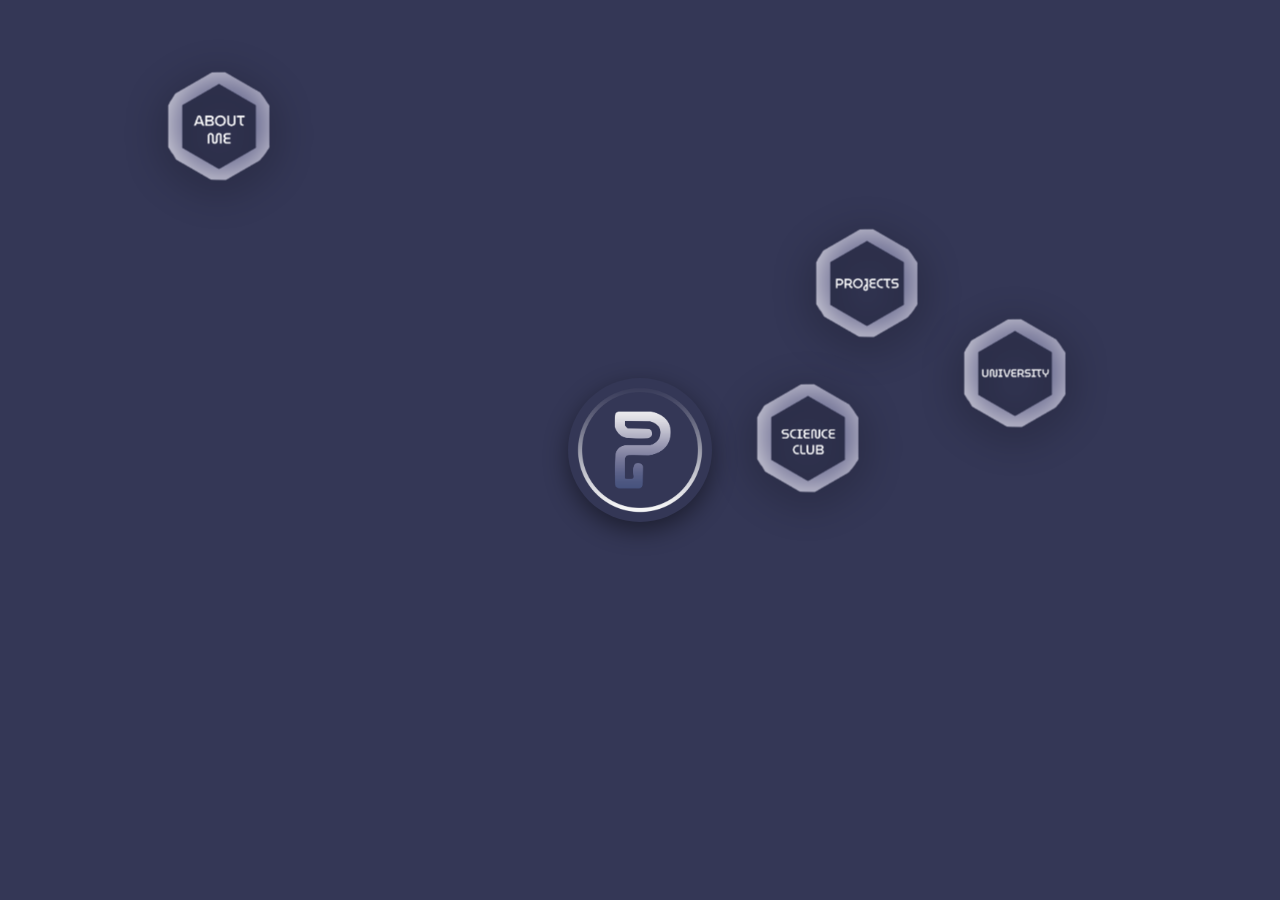
==== index.html @ f346869a "Add files via upload" ====
<!doctype html>
<html lang="pl">
<head>
  <meta charset="utf-8" />
  <meta name="viewport" content="width=device-width,initial-scale=1" />
  <title>WP-ME</title>
  <link rel="stylesheet" href="main.css">
<link rel="icon" type="image/png" href="favicon/favicon-96x96.png" sizes="96x96" />
<link rel="icon" type="image/svg+xml" href="favicon/favicon.svg" />
<link rel="shortcut icon" href="favicon/favicon.ico" />
<link rel="apple-touch-icon" sizes="180x180" href="favicon/apple-touch-icon.png" />
<meta name="apple-mobile-web-app-title" content="PojasekW" />
<link rel="manifest" href="favicon/site.webmanifest" />

</head>
<body>
  <main class="stage" id="stage">
    <img src="logo2.png" alt="logo" class="logo" id="logo">

    <a href="aboutme.html"      class="hex-link" aria-label="About me"><img src="hexaboutme.png"      alt="about"      class="hex-img"></a>
    <a href="projects.html"     class="hex-link" aria-label="Projects"><img src="hexprojects.png"     alt="projects"   class="hex-img"></a>
    <a href="scienceclub.html"  class="hex-link" aria-label="Science club"><img src="hexscienceclub.png"  alt="science club" class="hex-img"></a>
    <a href="university.html"   class="hex-link" aria-label="University"><img src="hexuniversity.png"   alt="university"  class="hex-img"></a>
  </main>

  <script>
  (function () {
    const stage = document.getElementById('stage');
    const logo = document.getElementById('logo');
    const links = Array.from(document.querySelectorAll('.hex-link'));
    const GAP_FROM_LOGO = 16;      // px gap between logo and hex
    const GAP_BETWEEN_HEX = 12;    // px gap between hexes
    const MAX_ATTEMPTS = 250;

    function imagesReady() {
      const imgs = Array.from(document.images);
      return Promise.all(imgs.map(img => img.complete ? Promise.resolve() : new Promise(r => { img.onload = img.onerror = r; })));
    }

    function getCenter(rect) {
      return { x: rect.left + rect.width / 2, y: rect.top + rect.height / 2 };
    }

    function placeHexes() {
      const stageRect = stage.getBoundingClientRect();
      const cx = stageRect.left + stageRect.width / 2;
      const cy = stageRect.top + stageRect.height / 2;
      const logoRect = logo.getBoundingClientRect();
      const logoRadius = Math.max(logoRect.width, logoRect.height) / 2;

      const placed = [];

      links.forEach(link => {
        const img = link.querySelector('img');
        const imgRect = img.getBoundingClientRect();
        // determine radius for collision checks
        const hexRadius = Math.max(imgRect.width, imgRect.height) / 2 || 36;

        let px, py, attempts = 0, ok = false;

        while (attempts < MAX_ATTEMPTS && !ok) {
          attempts++;
          // random position inside stage (with small padding)
          const padding = Math.max(12, hexRadius + 6);
          const minX = stageRect.left + padding;
          const maxX = stageRect.right - padding;
          const minY = stageRect.top + padding;
          const maxY = stageRect.bottom - padding;

          px = Math.floor(Math.random() * (maxX - minX)) + minX;
          py = Math.floor(Math.random() * (maxY - minY)) + minY;

          // distance from logo center
          const dx = px - cx;
          const dy = py - cy;
          const dist = Math.hypot(dx, dy);

          if (dist < logoRadius + hexRadius + GAP_FROM_LOGO) {
            // too close to logo -> reject
            continue;
          }

          // ensure not placed substantially below logo (optional: keep most hexes above/beside)
          // (this line can be removed if you want fully random)
          if (py > cy + logoRect.height * 0.6) {
            // allow some, but avoid placing directly under logo most of the time
            if (Math.random() > 0.35) continue;
          }

          // check overlap with other placed hexes
          let overlap = false;
          for (const p of placed) {
            const d = Math.hypot(px - p.x, py - p.y);
            if (d < (hexRadius + p.radius + GAP_BETWEEN_HEX)) {
              overlap = true;
              break;
            }
          }
          if (overlap) continue;

          ok = true;
        }

        // fallback: if failed to find non-overlapping spot, place on a circle around logo
        if (!ok) {
          const angle = Math.random() * Math.PI * 2;
          const fallbackR = logoRadius + hexRadius + GAP_FROM_LOGO + 24;
          px = cx + Math.cos(angle) * fallbackR;
          py = cy + Math.sin(angle) * fallbackR;
          // clamp inside stage
          px = Math.max(stageRect.left + hexRadius + 8, Math.min(stageRect.right - hexRadius - 8, px));
          py = Math.max(stageRect.top + hexRadius + 8, Math.min(stageRect.bottom - hexRadius - 8, py));
        }

        // convert to percentages relative to stage (keeps layout responsive on resize)
        const leftPct = ((px - stageRect.left) / stageRect.width) * 100;
        const topPct  = ((py - stageRect.top) / stageRect.height) * 100;

        link.style.left = leftPct + '%';
        link.style.top  = topPct  + '%';

        // store placed center (in px, page coordinates) and radius for future collision checks
        placed.push({ x: px, y: py, radius: hexRadius });
      });
    }

    // debounce resize
    let resizeTimer;
    function onResize() {
      clearTimeout(resizeTimer);
      resizeTimer = setTimeout(placeHexes, 80);
    }

    imagesReady().then(() => {
      placeHexes();
      window.addEventListener('resize', onResize);
      // randomize again on each load (if user refreshes) - already done by placeHexes on load
    });
  })();
  </script>

<script>
document.addEventListener("DOMContentLoaded", () => {
    const slides = document.querySelectorAll('.slideshow img');
    let slideIndex = 0;

    function showSlides() {
        slides.forEach(img => img.classList.remove('active'));
        slideIndex = (slideIndex + 1) % slides.length;
        slides[slideIndex].classList.add('active');
    }

    if (slides.length > 0) {
        slides[0].classList.add('active'); // pokaż pierwsze zdjęcie od razu
        setInterval(showSlides, 3500); // płynne przejścia co 3.5 s
    }
});
</script>




</body>
</html>
---- main.css ----
:root{
  --bg: #343756;
  --logo-min: 90px;
  --logo-max: 270px;
  --hex-size: clamp(70px, 9.3vw, 175px);
  --transition: 260ms;
}

/* reset */
* {
  box-sizing: border-box;
}
html, body {
  height: 100%;
  margin: 0;
  padding: 0;
}

/* background and no scroll */
body {
  background: var(--bg);
  -webkit-font-smoothing: antialiased;
  -moz-osx-font-smoothing: grayscale;
  overflow: hidden;
  font-family: system-ui, -apple-system, "Segoe UI", Roboto, Arial, sans-serif;
}

/* center stage */
.stage {
  height: 100vh;
  width: 100%;
  display: flex;
  align-items: center;
  justify-content: center;
  position: relative;
  overflow: hidden;
}

/* centered logo */
.logo {
  width: clamp(var(--logo-min), 11.25vw, var(--logo-max));
  height: auto;
  border-radius: 50%;
  object-fit: cover;
  -webkit-user-drag: none;
  user-select: none;
  z-index: 30;
  box-shadow: 0 8px 24px rgba(0,0,0,0.45);
  pointer-events: none;
}

/* hex links: positioned absolutely by JS, centered at left/top */
.hex-link {
  position: absolute;
  left: 50%;
  top: 50%;
  transform: translate(-50%, -50%);
  z-index: 20;
  display: block;
  text-decoration: none;
  -webkit-tap-highlight-color: transparent;
}

/* hex images sizing and hover animation */
.hex-img {
  display: block;
  width: var(--hex-size);
  height: auto;
  transition: transform var(--transition) cubic-bezier(.2,.9,.3,1), box-shadow var(--transition);
  transform-origin: 50% 50%;
  will-change: transform;
  cursor: pointer;
  user-select: none;
  filter: drop-shadow(0 8px 20px rgba(0,0,0,0.45));
  animation: floaty 6s ease-in-out infinite;
}

/* hover & focus effects */
.hex-link:hover .hex-img,
.hex-link:focus .hex-img {
  transform: translateY(-6%) scale(1.25);
  filter:
    drop-shadow(0 0 8px rgba(255,255,255,0.25))
    drop-shadow(0 12px 30px rgba(0,0,0,0.55));
  transition-duration: 220ms;
}

/* gentle floating animation (purely decorative) */
@keyframes floaty {
  0%   { transform: translateY(0); }
  50%  { transform: translateY(-6%); }
  100% { transform: translateY(0); }
}

/* slight variation per item */
.hex-link:nth-of-type(1) .hex-img { animation-duration: 6.2s; }
.hex-link:nth-of-type(2) .hex-img { animation-duration: 5.8s; }
.hex-link:nth-of-type(3) .hex-img { animation-duration: 6.6s; }
.hex-link:nth-of-type(4) .hex-img { animation-duration: 5.4s; }

/* accessibility focus outline */
.hex-link:focus {
  outline: 3px solid rgba(255,255,255,0.06);
  border-radius: 8px;
}

/* responsive tweaks */
@media (max-width: 800px) {
  :root { --hex-size: clamp(44px, 16vw, 96px); }
  .logo { width: clamp(68px, 22.5vw, 180px); }
}
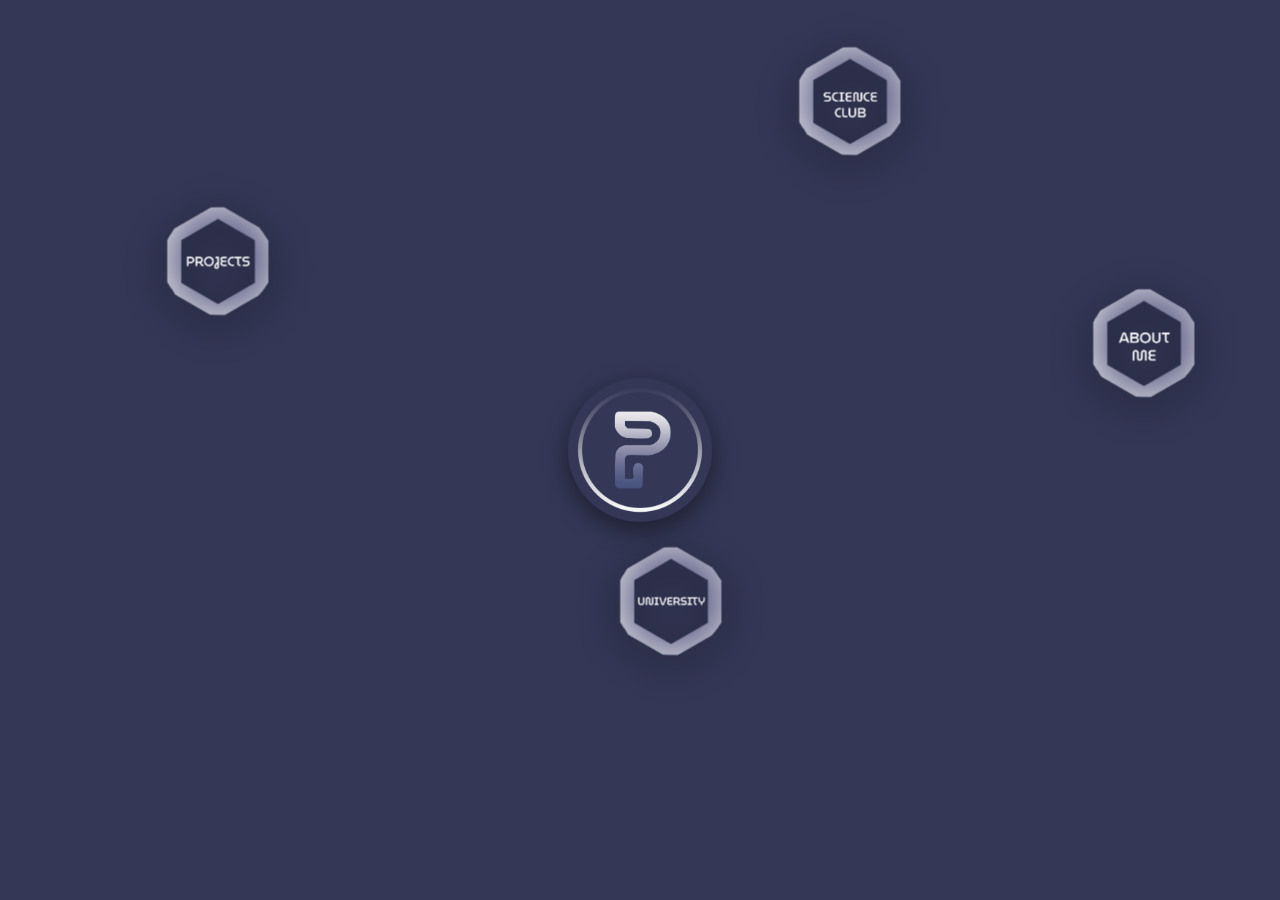
==== commit 8511c93c: "Update index.html" ====
--- a/index.html
+++ b/index.html
@@ -4,7 +4,7 @@
 <head>
   <meta charset="utf-8" />
   <meta name="viewport" content="width=device-width,initial-scale=1" />
-  <title>WP-ME</title>
+  <title>WOJCIECHPOJASEK</title>
   <link rel="stylesheet" href="main.css">
 <link rel="icon" type="image/png" href="favicon/favicon-96x96.png" sizes="96x96" />
 <link rel="icon" type="image/svg+xml" href="favicon/favicon.svg" />
@@ -162,4 +162,5 @@
 
 
 </body>
-</html>+
+</html>
